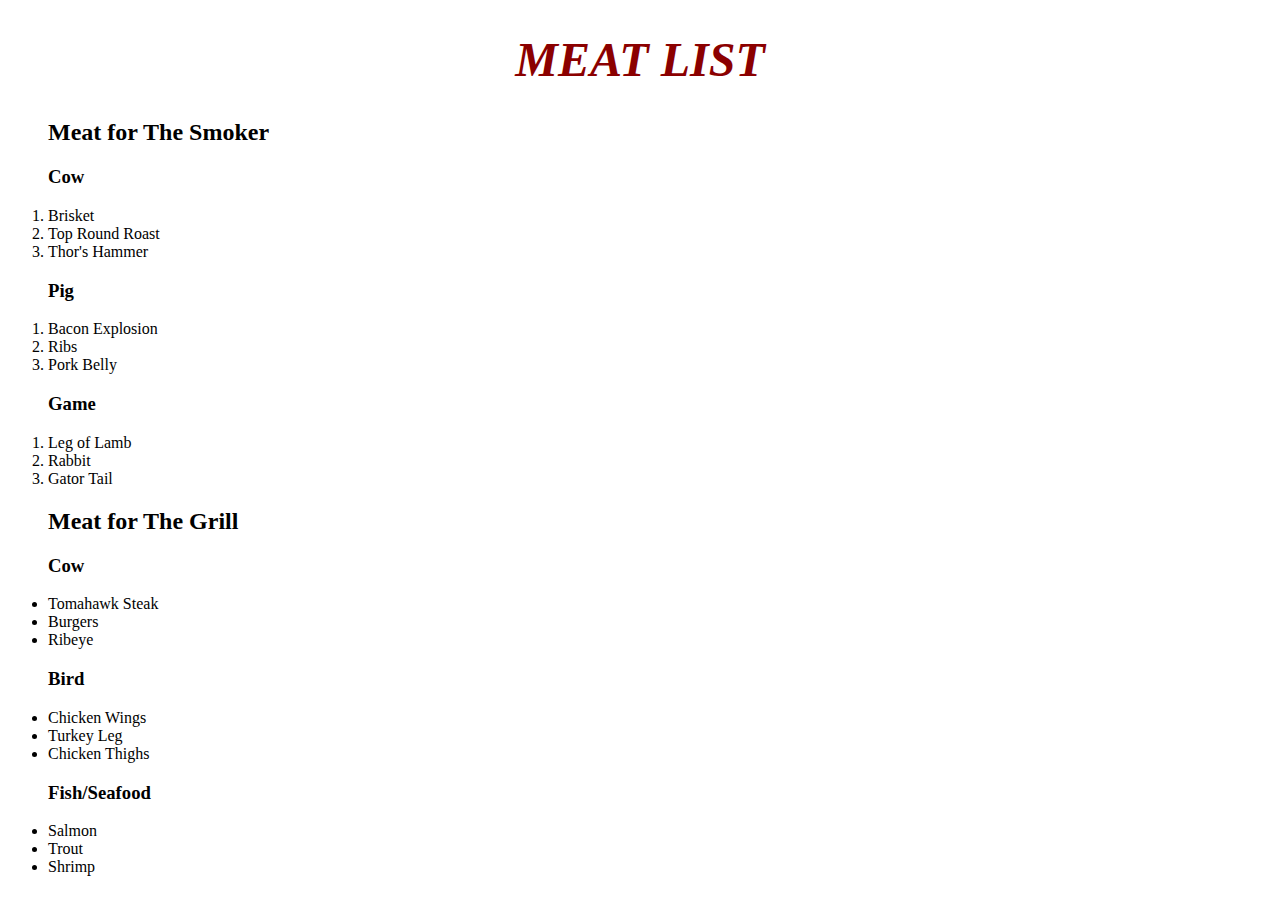
==== groceryList/index.html @ 939b08ca "grocery list file structure, basic HTML with lists" ====
<!DOCTYPE html>
<html lang="en">
<head>
    <meta charset="UTF-8">
    <meta name="viewport" content="width=device-width, initial-scale=1.0">
    <title>Meat List</title>
    <link rel="stylesheet" href="style.css">
    <link rel="icon" type="Image" href="assets/images/favicon-16x16.png">
</head>
<body>
    <h1 style="text-align: center; font-size: 3em; color: darkred; font-style: italic;">MEAT LIST</h1>
    
    <ol><h2>Meat for The Smoker</h2>
        <h3>Cow</h3>
        <li>Brisket</li>
        <li>Top Round Roast</li>
        <li>Thor's Hammer</li>
    </ol>
    <ol><h3>Pig</h3>
        <li>Bacon Explosion</li>
        <li>Ribs</li>
        <li>Pork Belly</li>
    </ol>
    <ol><h3>Game</h3>
        <li>Leg of Lamb</li>
        <li>Rabbit</li>
        <li>Gator Tail</li>
    </ol>
    <ul><h2>Meat for The Grill</h2>
        <h3>Cow</h3>
            <li>Tomahawk Steak</li>
            <li>Burgers</li>
            <li>Ribeye</li>
        <h3>Bird</h3>
            <li>Chicken Wings</li>
            <li>Turkey Leg</li>
            <li>Chicken Thighs</li>
        <h3>Fish/Seafood</h3>
            <li>Salmon</li>
            <li>Trout</li>
            <li>Shrimp</li>
    </ul>
</body>
</html>
---- groceryList/style.css ----
h1 {
    font-family: 'Times New Roman', Times, serif;
    align-self: center;
}

h2 {

}

h3 {
    background-color: ;
}
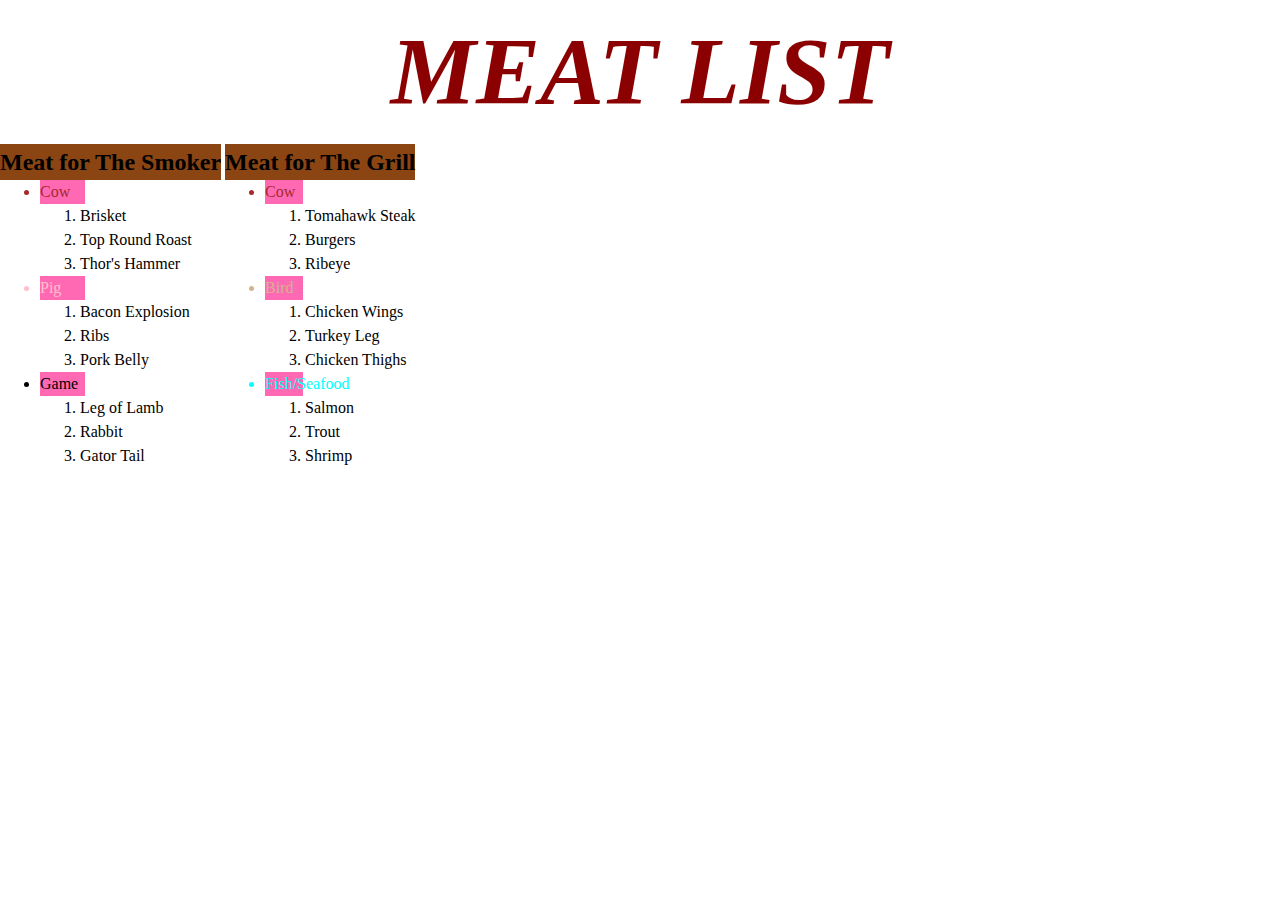
==== commit ad7a5ed5: "iterating on OL & UL, more streamlined/elegant approach" ====
--- a/groceryList/index.html
+++ b/groceryList/index.html
@@ -8,37 +8,62 @@
     <link rel="icon" type="Image" href="assets/images/favicon-16x16.png">
 </head>
 <body>
-    <h1 style="text-align: center; font-size: 3em; color: darkred; font-style: italic;">MEAT LIST</h1>
+    <!--inline style to satisfy requirement that I know how to execute inline style.-->
+    <header style="text-align: center; font-size: 3em; color: darkred; font-style: italic;">
+        <h1>MEAT LIST</h1>
+    </header>
     
-    <ol><h2>Meat for The Smoker</h2>
-        <h3>Cow</h3>
-        <li>Brisket</li>
-        <li>Top Round Roast</li>
-        <li>Thor's Hammer</li>
-    </ol>
-    <ol><h3>Pig</h3>
-        <li>Bacon Explosion</li>
-        <li>Ribs</li>
-        <li>Pork Belly</li>
-    </ol>
-    <ol><h3>Game</h3>
-        <li>Leg of Lamb</li>
-        <li>Rabbit</li>
-        <li>Gator Tail</li>
-    </ol>
-    <ul><h2>Meat for The Grill</h2>
-        <h3>Cow</h3>
-            <li>Tomahawk Steak</li>
-            <li>Burgers</li>
-            <li>Ribeye</li>
-        <h3>Bird</h3>
-            <li>Chicken Wings</li>
-            <li>Turkey Leg</li>
-            <li>Chicken Thighs</li>
-        <h3>Fish/Seafood</h3>
-            <li>Salmon</li>
-            <li>Trout</li>
-            <li>Shrimp</li>
-    </ul>
+    <div class="cookers"><h2>Meat for The Smoker</h2>
+        <ul>
+            <li class="cow">Cow</li>
+                <ol>
+                    <li>Brisket</li>
+                    <li>Top Round Roast</li>
+                    <li>Thor's Hammer</li>
+                </ol>
+        </ul>
+        <ul>
+            <li class="pig">Pig</li>
+                <ol>
+                    <li>Bacon Explosion</li>
+                    <li>Ribs</li>
+                    <li>Pork Belly</li>
+                </ol>
+        </ul>
+        <ul>
+            <li class="game">Game</li>
+                <ol>
+                    <li>Leg of Lamb</li>
+                    <li>Rabbit</li>
+                    <li>Gator Tail</li>
+                </ol>
+        </ul>
+    </div>
+    <div class="cookers"><h2>Meat for The Grill</h2>
+        <ul>
+            <li class="cow">Cow</li>
+                <ol>
+                    <li>Tomahawk Steak</li>
+                    <li>Burgers</li>
+                    <li>Ribeye</li>
+                </ol>
+        </ul>
+        <ul>
+            <li class="bird">Bird</li>
+                <ol>
+                    <li>Chicken Wings</li>
+                    <li>Turkey Leg</li>
+                    <li>Chicken Thighs</li>
+                </ol>
+        </ul>
+        <ul>
+            <li class="fish">Fish/Seafood</li>
+                <ol>
+                    <li>Salmon</li>
+                    <li>Trout</li>
+                    <li>Shrimp</li>
+                </ol>
+        </ul>
+    </div>  
 </body>
 </html>--- a/groceryList/style.css
+++ b/groceryList/style.css
@@ -1,12 +1,77 @@
+/*
+  1. Use a more-intuitive box-sizing model.
+*/
+*, *::before, *::after {
+    box-sizing: border-box;
+  }
+  /*
+    2. Remove default margin
+  */
+  * {
+    margin: 0;
+  }
+  /*
+    Typographic tweaks!
+    3. Add accessible line-height
+    4. Improve text rendering
+  */
+  body {
+    line-height: 1.5;
+    -webkit-font-smoothing: antialiased;
+  }
+  /*
+    5. Improve media defaults
+  */
+  img, picture, video, canvas, svg {
+    display: block;
+    max-width: 100%;
+  }
+  /*
+    6. Remove built-in form typography styles
+  */
+  input, button, textarea, select {
+    font: inherit;
+  }
+  /*
+    7. Avoid text overflows
+  */
+  p, h1, h2, h3, h4, h5, h6 {
+    overflow-wrap: break-word;
+  }
+  /*
+    8. Create a root stacking context
+  */
+  #root, #__next {
+    isolation: isolate;
+  }
+
 h1 {
     font-family: 'Times New Roman', Times, serif;
     align-self: center;
 }
 
 h2 {
-
+    background-color: saddlebrown
 }
 
-h3 {
-    background-color: ;
+div {
+    display: inline-block;
+}
+.cow, .pig, .game, .bird, .fish {
+    width: 25%;
+    background-color: hotpink;
+}
+
+.cow {
+    color: brown;
+}
+
+.pig {
+    color: pink;
+}
+.bird {
+    color: tan;
+}
+.fish {
+    color: aqua;
 }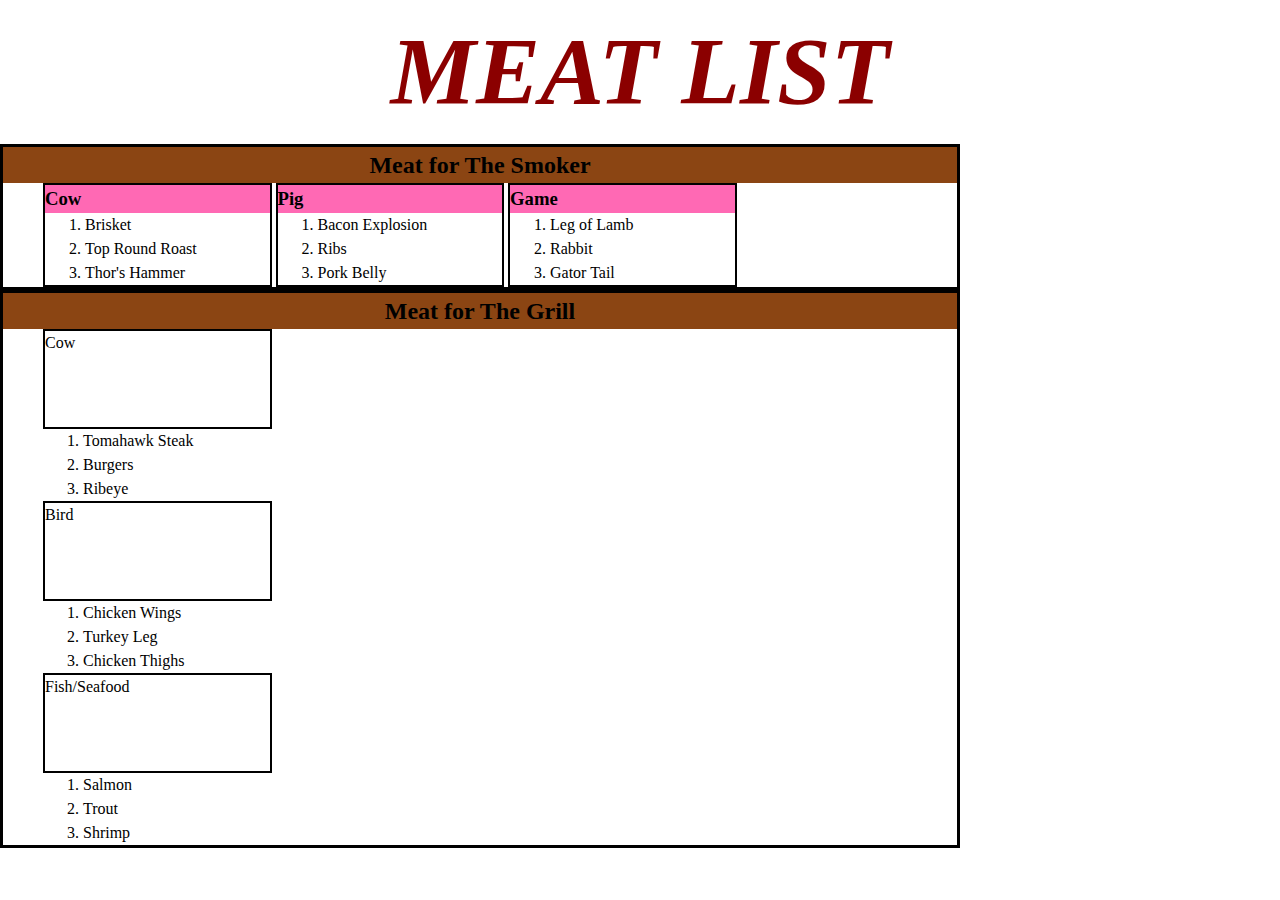
==== commit 3cda3f22: "inlineBlockWorking" ====
--- a/groceryList/index.html
+++ b/groceryList/index.html
@@ -15,28 +15,28 @@
     
     <div class="cookers"><h2>Meat for The Smoker</h2>
         <ul>
-            <li class="cow">Cow</li>
+            <li class="cow"><h3>Cow</h3>
                 <ol>
                     <li>Brisket</li>
                     <li>Top Round Roast</li>
                     <li>Thor's Hammer</li>
                 </ol>
-        </ul>
-        <ul>
-            <li class="pig">Pig</li>
+            </li>
+       
+            <li class="pig"><h3>Pig</h3>
                 <ol>
                     <li>Bacon Explosion</li>
                     <li>Ribs</li>
                     <li>Pork Belly</li>
                 </ol>
-        </ul>
-        <ul>
-            <li class="game">Game</li>
+            </li>
+            <li class="game"><h3>Game</h3>
                 <ol>
                     <li>Leg of Lamb</li>
                     <li>Rabbit</li>
                     <li>Gator Tail</li>
                 </ol>
+            </li>
         </ul>
     </div>
     <div class="cookers"><h2>Meat for The Grill</h2>
--- a/groceryList/style.css
+++ b/groceryList/style.css
@@ -51,27 +51,22 @@
 }
 
 h2 {
-    background-color: saddlebrown
+    background-color: saddlebrown;
+    text-align: center;
 }
 
-div {
-    display: inline-block;
+.cookers {
+    width: 75%;
+    border: 3px solid;
+    
 }
 .cow, .pig, .game, .bird, .fish {
+    border: 2px solid;
     width: 25%;
+    vertical-align: top;
+    display: inline-block;
+    min-height: 100px;
+}
+.cow h3, .pig h3, .game h3, .bird h3, .fish h3{
     background-color: hotpink;
 }
-
-.cow {
-    color: brown;
-}
-
-.pig {
-    color: pink;
-}
-.bird {
-    color: tan;
-}
-.fish {
-    color: aqua;
-}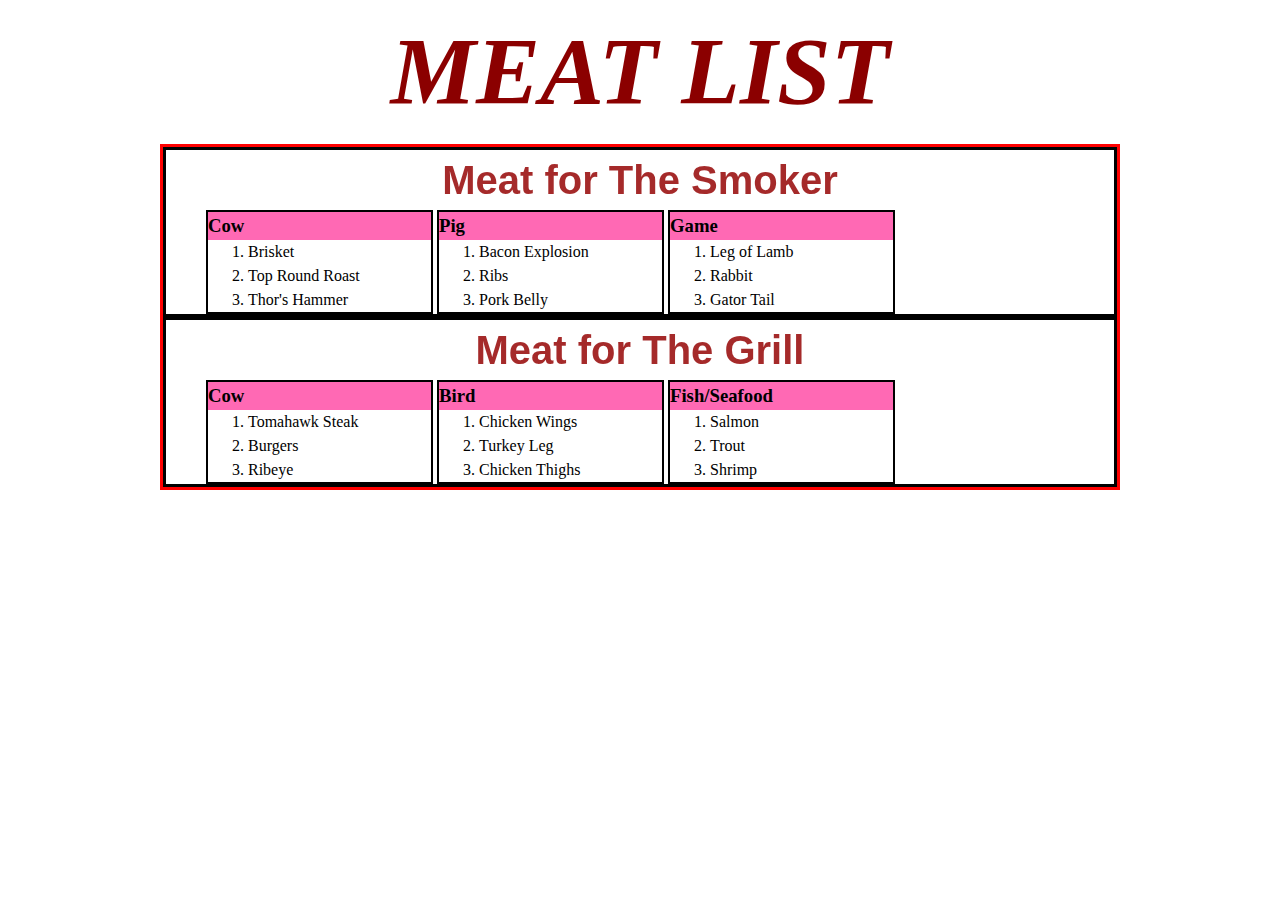
==== commit 6ed389d0: "more styling to meet rubric" ====
--- a/groceryList/index.html
+++ b/groceryList/index.html
@@ -12,7 +12,7 @@
     <header style="text-align: center; font-size: 3em; color: darkred; font-style: italic;">
         <h1>MEAT LIST</h1>
     </header>
-    
+    <main class="bodyContent">
     <div class="cookers"><h2>Meat for The Smoker</h2>
         <ul>
             <li class="cow"><h3>Cow</h3>
@@ -22,7 +22,6 @@
                     <li>Thor's Hammer</li>
                 </ol>
             </li>
-       
             <li class="pig"><h3>Pig</h3>
                 <ol>
                     <li>Bacon Explosion</li>
@@ -41,29 +40,29 @@
     </div>
     <div class="cookers"><h2>Meat for The Grill</h2>
         <ul>
-            <li class="cow">Cow</li>
+            <li class="cow"><h3>Cow</h3>
                 <ol>
                     <li>Tomahawk Steak</li>
                     <li>Burgers</li>
                     <li>Ribeye</li>
                 </ol>
-        </ul>
-        <ul>
-            <li class="bird">Bird</li>
+            </li>
+            <li class="bird"><h3>Bird</h3>
                 <ol>
                     <li>Chicken Wings</li>
                     <li>Turkey Leg</li>
                     <li>Chicken Thighs</li>
                 </ol>
-        </ul>
-        <ul>
-            <li class="fish">Fish/Seafood</li>
+            </li>
+            <li class="fish"><h3>Fish/Seafood</h3>
                 <ol>
                     <li>Salmon</li>
                     <li>Trout</li>
                     <li>Shrimp</li>
                 </ol>
+            </li>
         </ul>
     </div>  
+    </main>
 </body>
 </html>--- a/groceryList/style.css
+++ b/groceryList/style.css
@@ -50,15 +50,27 @@
     align-self: center;
 }
 
+.bodyContent{
+    border: 3px solid red;
+    width: 75%;
+    margin: 0 auto;
+}
 h2 {
     background-color: saddlebrown;
     text-align: center;
+    font-family: arial;
+    font-size: 40px;
+    color: transparent;
+    background-clip: text;
+    background-image: repeating-linear-gradient(-57deg, #ff0000 3px, brown 3px);
 }
 
 .cookers {
-    width: 75%;
     border: 3px solid;
     
+}
+.cow h3, .pig h3, .game h3, .bird h3, .fish h3{
+    background-color: hotpink;
 }
 .cow, .pig, .game, .bird, .fish {
     border: 2px solid;
@@ -67,6 +79,4 @@
     display: inline-block;
     min-height: 100px;
 }
-.cow h3, .pig h3, .game h3, .bird h3, .fish h3{
-    background-color: hotpink;
-}
+
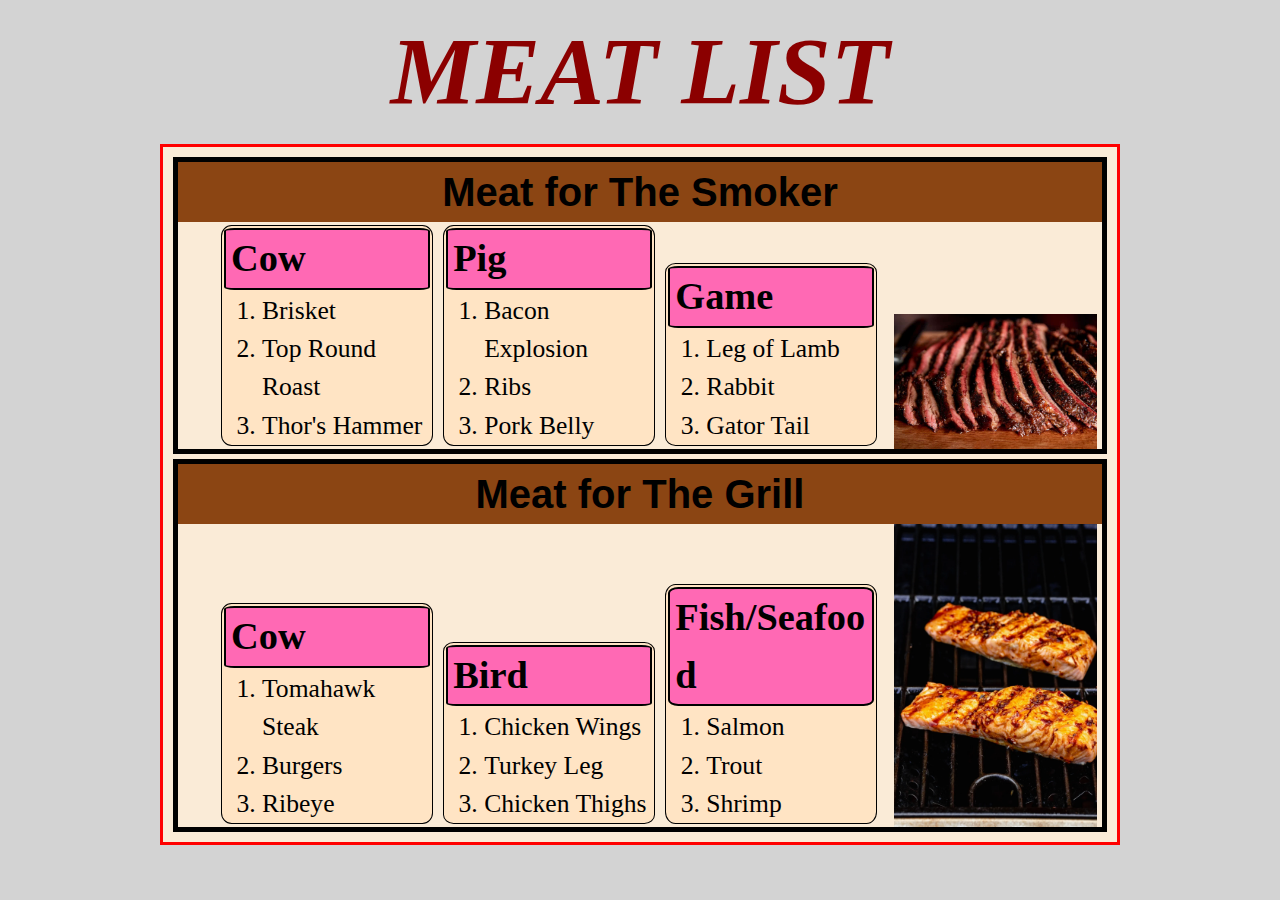
==== commit 5d7651a1: "nearly done, just a little cleanup for responsiveness" ====
--- a/groceryList/index.html
+++ b/groceryList/index.html
@@ -1,68 +1,117 @@
 <!DOCTYPE html>
 <html lang="en">
-<head>
-    <meta charset="UTF-8">
-    <meta name="viewport" content="width=device-width, initial-scale=1.0">
+  <head>
+    <meta charset="UTF-8" />
+    <meta
+      name="viewport"
+      content="width=device-width, initial-scale=1.0"
+    />
     <title>Meat List</title>
-    <link rel="stylesheet" href="style.css">
-    <link rel="icon" type="Image" href="assets/images/favicon-16x16.png">
-</head>
-<body>
-    <!--inline style to satisfy requirement that I know how to execute inline style.-->
-    <header style="text-align: center; font-size: 3em; color: darkred; font-style: italic;">
-        <h1>MEAT LIST</h1>
+    <link
+      rel="stylesheet"
+      href="style.css"
+    />
+    <link
+      rel="icon"
+      type="Image"
+      href="assets/images/favicon-16x16.png"
+    />
+    <!--Satisfies rubric to use Internal CSS-->
+    <style>
+      .body {
+        background-color: lightgray;
+      }
+    </style>
+  </head>
+  <body class="body">
+    <!--Satisfies rubric to use inline CSS.-->
+    <!--color darkred satisfies rubric for main header text to be a different color.-->
+    <header
+      style="
+        text-align: center;
+        font-size: 3em;
+        color: darkred;
+        font-style: italic;
+      "
+    >
+      <!--H1 Partially satisfies rubric to use three heading types.-->
+      <h1>MEAT LIST</h1>
     </header>
+    <!--main satisfies rubric to use major semantic tags.-->
     <main class="bodyContent">
-    <div class="cookers"><h2>Meat for The Smoker</h2>
+      <div class="cookers">
+        <!--H2 Partially satisfies rubric to use three heading types.-->
+        <!--"Meat for the Smoker" and "Meat for the Grill" (below) satisfy rubric for each cattegory of grocery to be in some type of "section".-->
+        <h2>Meat for The Smoker</h2>
+        <!--ul partially satisfies rubric to use two list types.-->
         <ul>
-            <li class="cow"><h3>Cow</h3>
-                <ol>
-                    <li>Brisket</li>
-                    <li>Top Round Roast</li>
-                    <li>Thor's Hammer</li>
-                </ol>
-            </li>
-            <li class="pig"><h3>Pig</h3>
-                <ol>
-                    <li>Bacon Explosion</li>
-                    <li>Ribs</li>
-                    <li>Pork Belly</li>
-                </ol>
-            </li>
-            <li class="game"><h3>Game</h3>
-                <ol>
-                    <li>Leg of Lamb</li>
-                    <li>Rabbit</li>
-                    <li>Gator Tail</li>
-                </ol>
-            </li>
+          <li class="cow">
+            <!--H3 Partially satisfies rubric to use three heading types.-->
+            <h3>Cow</h3>
+            <!--ol partially satisfies rubric to use two list types.-->
+            <ol>
+              <li>Brisket</li>
+              <li>Top Round Roast</li>
+              <li>Thor's Hammer</li>
+            </ol>
+          </li>
+          <li class="pig">
+            <h3>Pig</h3>
+            <ol>
+              <li>Bacon Explosion</li>
+              <li>Ribs</li>
+              <li>Pork Belly</li>
+            </ol>
+          </li>
+          <li class="game">
+            <h3>Game</h3>
+            <ol>
+              <li>Leg of Lamb</li>
+              <li>Rabbit</li>
+              <li>Gator Tail</li>
+            </ol>
+          </li>
+          <img
+            src="assets/images/sliced-smoked-brisket.jpg"
+            alt="Image of sliced beef brisket on a cutting board."
+            class="image"
+          />
         </ul>
-    </div>
-    <div class="cookers"><h2>Meat for The Grill</h2>
+      </div>
+      <div class="cookers">
+        <h2>Meat for The Grill</h2>
         <ul>
-            <li class="cow"><h3>Cow</h3>
-                <ol>
-                    <li>Tomahawk Steak</li>
-                    <li>Burgers</li>
-                    <li>Ribeye</li>
-                </ol>
-            </li>
-            <li class="bird"><h3>Bird</h3>
-                <ol>
-                    <li>Chicken Wings</li>
-                    <li>Turkey Leg</li>
-                    <li>Chicken Thighs</li>
-                </ol>
-            </li>
-            <li class="fish"><h3>Fish/Seafood</h3>
-                <ol>
-                    <li>Salmon</li>
-                    <li>Trout</li>
-                    <li>Shrimp</li>
-                </ol>
-            </li>
+          <li class="cow">
+            <h3>Cow</h3>
+            <ol>
+              <li>Tomahawk Steak</li>
+              <li>Burgers</li>
+              <li>Ribeye</li>
+            </ol>
+          </li>
+          <li class="bird">
+            <h3>Bird</h3>
+            <ol>
+              <li>Chicken Wings</li>
+              <li>Turkey Leg</li>
+              <li>Chicken Thighs</li>
+            </ol>
+          </li>
+          <li class="fish">
+            <h3>Fish/Seafood</h3>
+            <ol>
+              <li>Salmon</li>
+              <li>Trout</li>
+              <li>Shrimp</li>
+            </ol>
+          </li>
+          <img
+            src="assets/images/How-to-Grill-Salmon-5.webp"
+            alt="Image of a filet of salmon cooking on a gas-fired grill."
+            class="image"
+          />
         </ul>
-    </div>  
+      </div>
     </main>
-</body>
-</html>+  </body>
+</html>
--- a/groceryList/style.css
+++ b/groceryList/style.css
@@ -44,7 +44,7 @@
   #root, #__next {
     isolation: isolate;
   }
-
+/*borders and padding throughout satisfy rubric to add borders and spacing to each section.*/
 h1 {
     font-family: 'Times New Roman', Times, serif;
     align-self: center;
@@ -52,31 +52,49 @@
 
 .bodyContent{
     border: 3px solid red;
+    padding: 5px;
     width: 75%;
     margin: 0 auto;
+    background-color: antiquewhite;
 }
 h2 {
+    /*background-color saddlebrown satisfies rubric for section headers to have background colors.*/
     background-color: saddlebrown;
     text-align: center;
     font-family: arial;
     font-size: 40px;
-    color: transparent;
-    background-clip: text;
-    background-image: repeating-linear-gradient(-57deg, #ff0000 3px, brown 3px);
 }
 
 .cookers {
-    border: 3px solid;
-    
+    border: 5px solid;
+    margin: 5px;
 }
-.cow h3, .pig h3, .game h3, .bird h3, .fish h3{
-    background-color: hotpink;
-}
-.cow, .pig, .game, .bird, .fish {
-    border: 2px solid;
-    width: 25%;
-    vertical-align: top;
-    display: inline-block;
-    min-height: 100px;
+/*background-color hotpink satisfies rubric for sections to have background colors.*/
+.cow h3, .pig h3, .game h3, .bird h3, .fish h3 {
+  border: 2px solid;
+  margin: 2px;
+  padding-left: 5px;
+  border-radius: 5%;
+  background-color: hotpink;
+  font-size: 3vw;
 }
 
+.cow, .pig, .game, .bird, .fish {
+    border: 1px solid;
+    margin: 3px;
+    border-radius: 5%;
+    /*background-color bisque satisfies rubric for sections to have background colors.*/background-color: bisque;
+    font-size: 2vw;
+    width: 24%;
+    display: inline-block;
+    vertical-align: bottom;
+    container-type: inline-size;
+}
+
+.image {
+  width: 24%;
+  display: inline-block;
+  vertical-align: middle;
+  padding-left: 10px;
+  size: 2vw;  
+}
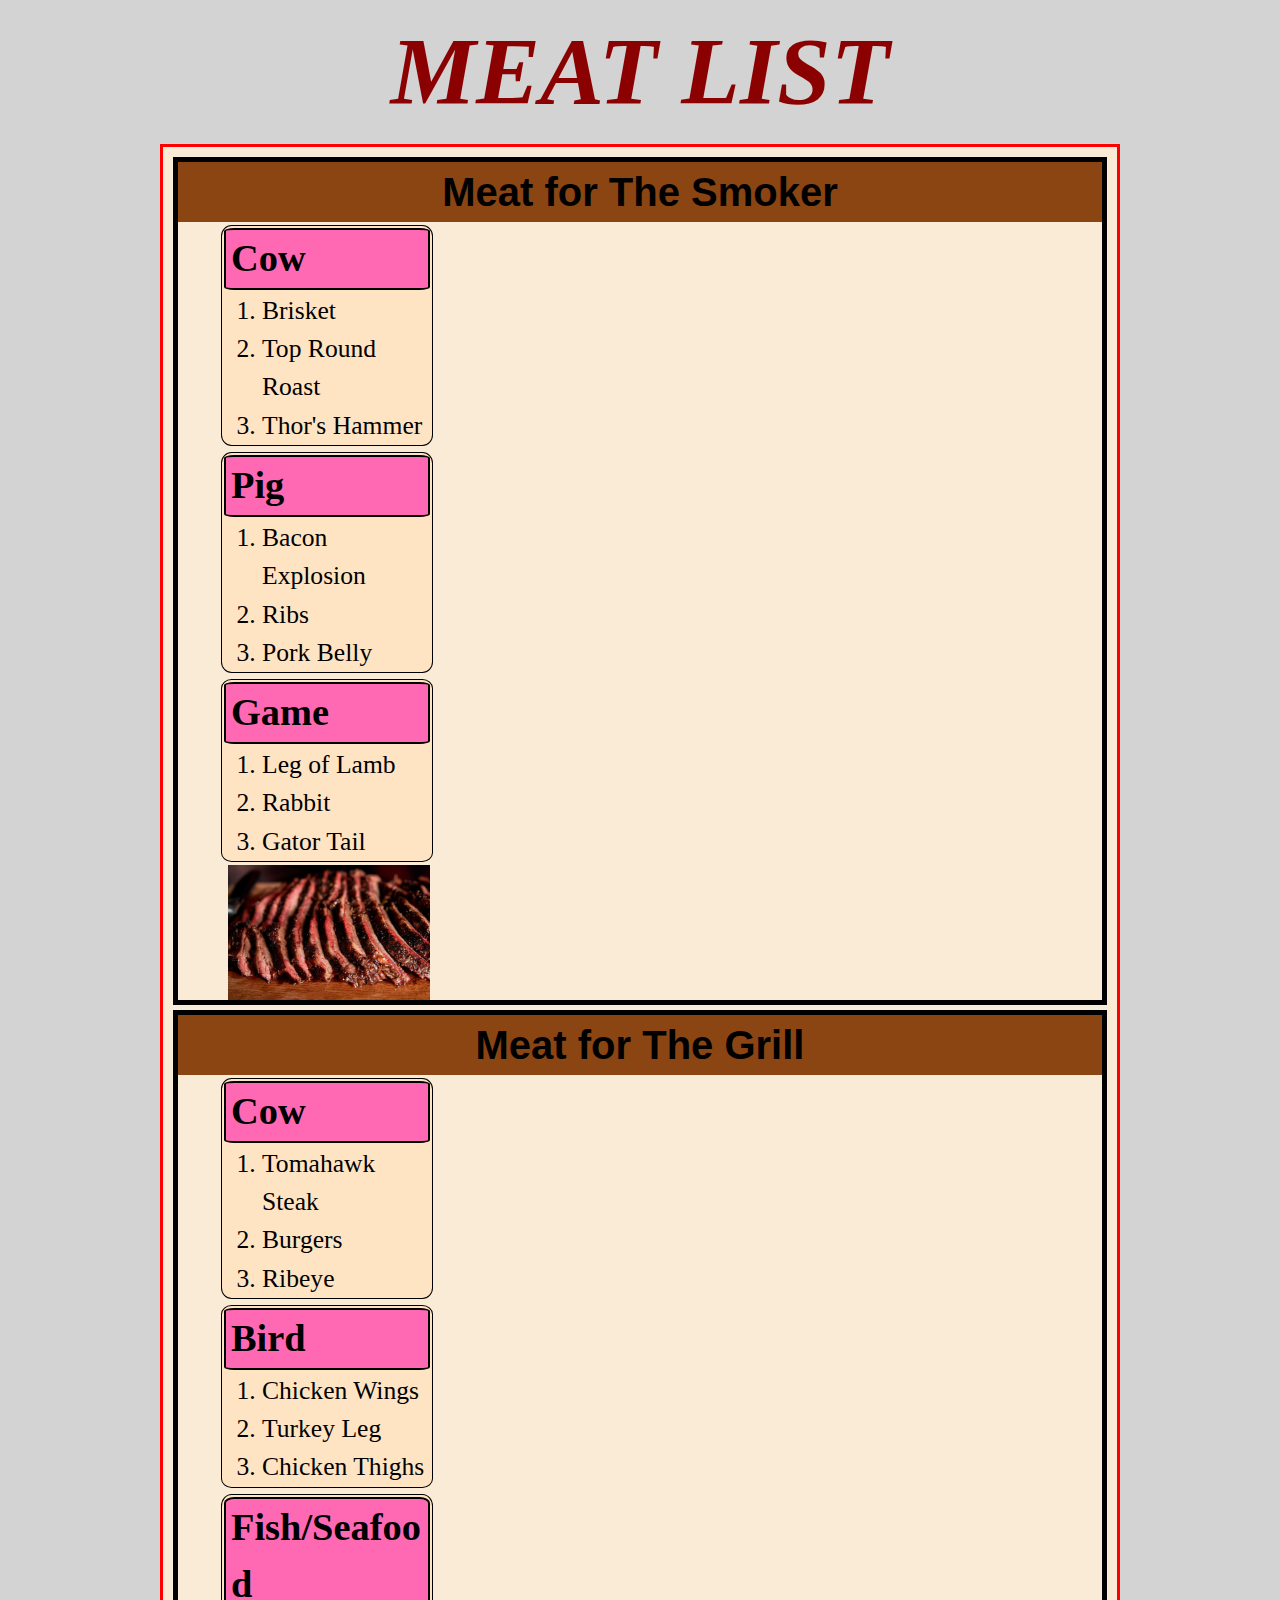
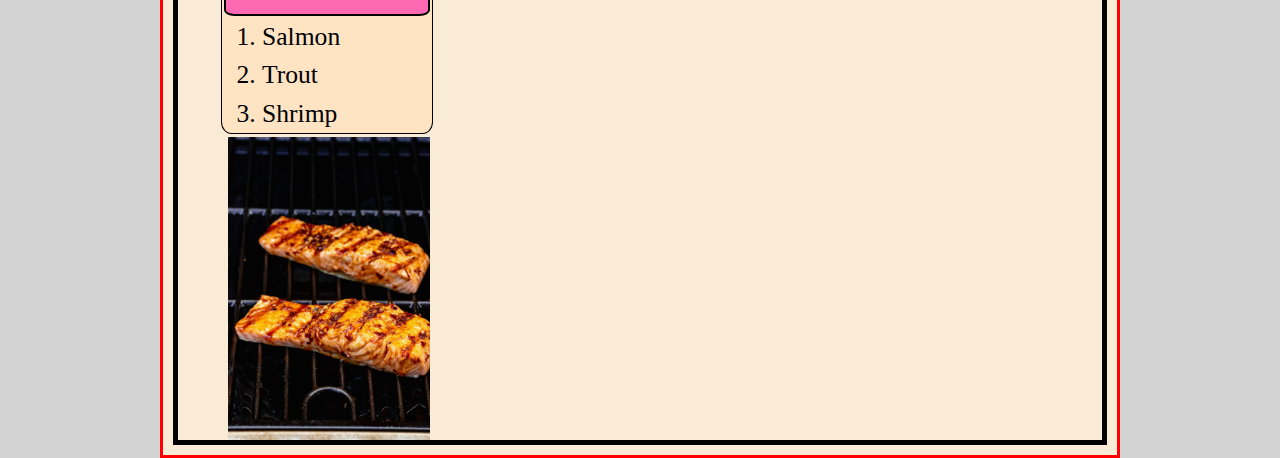
==== commit 859fd67a: "good-looking. responsive, too, until viewport width shrinks below tablet size" ====
--- a/groceryList/index.html
+++ b/groceryList/index.html
@@ -39,79 +39,97 @@
     </header>
     <!--main satisfies rubric to use major semantic tags.-->
     <main class="bodyContent">
-      <div class="cookers">
+      <article class="cookers">
         <!--H2 Partially satisfies rubric to use three heading types.-->
         <!--"Meat for the Smoker" and "Meat for the Grill" (below) satisfy rubric for each cattegory of grocery to be in some type of "section".-->
         <h2>Meat for The Smoker</h2>
         <!--ul partially satisfies rubric to use two list types.-->
         <ul>
-          <li class="cow">
-            <!--H3 Partially satisfies rubric to use three heading types.-->
-            <h3>Cow</h3>
-            <!--ol partially satisfies rubric to use two list types.-->
-            <ol>
-              <li>Brisket</li>
-              <li>Top Round Roast</li>
-              <li>Thor's Hammer</li>
-            </ol>
-          </li>
-          <li class="pig">
-            <h3>Pig</h3>
-            <ol>
-              <li>Bacon Explosion</li>
-              <li>Ribs</li>
-              <li>Pork Belly</li>
-            </ol>
-          </li>
-          <li class="game">
-            <h3>Game</h3>
-            <ol>
-              <li>Leg of Lamb</li>
-              <li>Rabbit</li>
-              <li>Gator Tail</li>
-            </ol>
-          </li>
+          <section>
+            <li class="cow">
+              <!--H3 Partially satisfies rubric to use three heading types.-->
+              <h3>Cow</h3>
+              <!--ol partially satisfies rubric to use two list types.-->
+              <ol>
+                <li>Brisket</li>
+                <li>Top Round Roast</li>
+                <li>Thor's Hammer</li>
+              </ol>
+            </li>
+          </section>
+
+          <section>
+            <li class="pig">
+              <h3>Pig</h3>
+              <ol>
+                <li>Bacon Explosion</li>
+                <li>Ribs</li>
+                <li>Pork Belly</li>
+              </ol>
+            </li>
+          </section>
+          <section>
+            <li class="game">
+              <h3>Game</h3>
+              <ol>
+                <li>Leg of Lamb</li>
+                <li>Rabbit</li>
+                <li>Gator Tail</li>
+              </ol>
+            </li>
+          </section>
+
+          <!--image of brisket satisfies first half of rubric to include two pictures.-->
+
           <img
             src="assets/images/sliced-smoked-brisket.jpg"
             alt="Image of sliced beef brisket on a cutting board."
             class="image"
           />
         </ul>
-      </div>
-      <div class="cookers">
+      </article>
+      <article class="cookers">
         <h2>Meat for The Grill</h2>
         <ul>
-          <li class="cow">
-            <h3>Cow</h3>
-            <ol>
-              <li>Tomahawk Steak</li>
-              <li>Burgers</li>
-              <li>Ribeye</li>
-            </ol>
-          </li>
-          <li class="bird">
-            <h3>Bird</h3>
-            <ol>
-              <li>Chicken Wings</li>
-              <li>Turkey Leg</li>
-              <li>Chicken Thighs</li>
-            </ol>
-          </li>
-          <li class="fish">
-            <h3>Fish/Seafood</h3>
-            <ol>
-              <li>Salmon</li>
-              <li>Trout</li>
-              <li>Shrimp</li>
-            </ol>
-          </li>
+          <section>
+            <li class="cow">
+              <h3>Cow</h3>
+              <ol>
+                <li>Tomahawk Steak</li>
+                <li>Burgers</li>
+                <li>Ribeye</li>
+              </ol>
+            </li>
+          </section>
+          <section>
+            <li class="bird">
+              <h3>Bird</h3>
+              <ol>
+                <li>Chicken Wings</li>
+                <li>Turkey Leg</li>
+                <li>Chicken Thighs</li>
+              </ol>
+            </li>
+          </section>
+          <section>
+            <li class="fish">
+              <h3>Fish/Seafood</h3>
+              <ol>
+                <li>Salmon</li>
+                <li>Trout</li>
+                <li>Shrimp</li>
+              </ol>
+            </li>
+          </section>
+
+          <!--image of salmon satisfies second half of rubric to include two pictures.-->
           <img
             src="assets/images/How-to-Grill-Salmon-5.webp"
             alt="Image of a filet of salmon cooking on a gas-fired grill."
             class="image"
           />
         </ul>
-      </div>
+      </article>
     </main>
   </body>
 </html>
